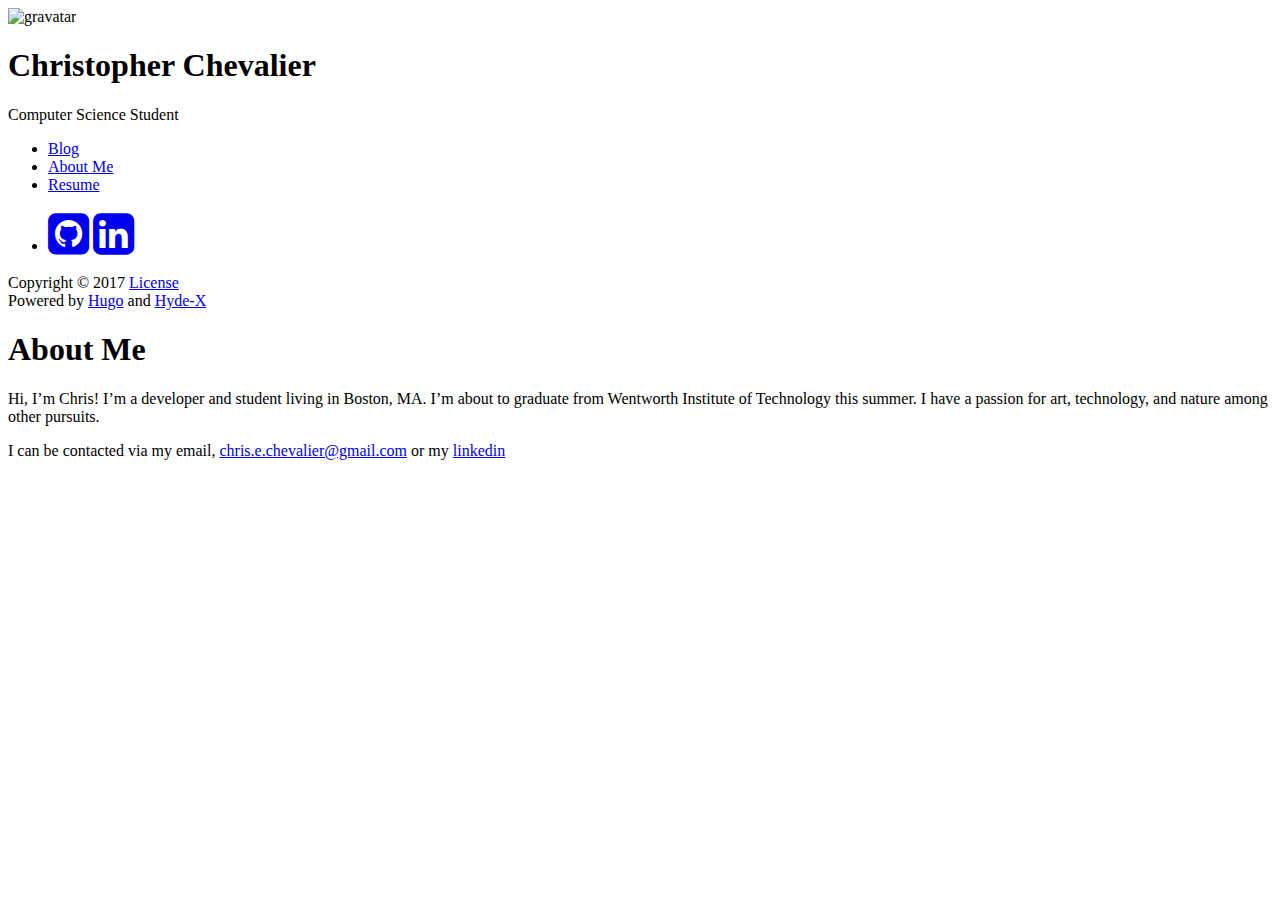
==== public/about/index.html @ 5c0d0d3a "git init" ====
<!DOCTYPE html>
<html xmlns="http://www.w3.org/1999/xhtml" xml:lang="en" lang="en-us">
<head>
  <link href="http://gmpg.org/xfn/11" rel="profile">
  <meta http-equiv="content-type" content="text/html; charset=utf-8">

  
  <meta name="viewport" content="width=device-width, initial-scale=1.0, maximum-scale=1">

  <title>About Me &middot; Christopher Chevalier</title>

  
  <link rel="stylesheet" href="http://www.chris-chevalier.com/css/poole.css">
  <link rel="stylesheet" href="http://www.chris-chevalier.com/css/hyde.css">
  <link rel="stylesheet" href="http://www.chris-chevalier.com/css/poole-overrides.css">
  <link rel="stylesheet" href="http://www.chris-chevalier.com/css/hyde-overrides.css">
  <link rel="stylesheet" href="http://www.chris-chevalier.com/css/hyde-x.css">
  <link rel="stylesheet" href="http://www.chris-chevalier.com/css/highlight/sunburst.css">
  <link rel="stylesheet" href="https://fonts.googleapis.com/css?family=PT+Sans:400,400italic,700|Abril+Fatface">
  <link rel="stylesheet" href="//maxcdn.bootstrapcdn.com/font-awesome/4.3.0/css/font-awesome.min.css">
  

  
  <link rel="apple-touch-icon-precomposed" sizes="144x144" href="http://www.chris-chevalier.com/touch-icon-144-precomposed.png">
  <link href="http://www.chris-chevalier.com/favicon.png" rel="icon">

  
  
  
  

  <meta name="description" content="About me!">
  <meta name="keywords" content="andrei mihu,about,website,blog,contact">
  
  <script>
    (function(i,s,o,g,r,a,m){i['GoogleAnalyticsObject']=r;i[r]=i[r]||function(){
    (i[r].q=i[r].q||[]).push(arguments)},i[r].l=1*new Date();a=s.createElement(o),
    m=s.getElementsByTagName(o)[0];a.async=1;a.src=g;m.parentNode.insertBefore(a,m)
    })(window,document,'script','//www.google-analytics.com/analytics.js','ga');

    ga('create', 'Your Google Analytics tracking code', 'auto');
    ga('send', 'pageview');
  </script>
  
</head>
<body class="theme-base-0d">
<div class="sidebar">
  <div class="container sidebar-sticky">
    <div class="sidebar-about">
      
        <img src="https://www.gravatar.com/avatar/1969f906f1280426301ca85c0cec8aad?s=200"
             alt="gravatar" title="Christopher Chevalier">
      
      <h1>Christopher Chevalier</h1>
      <p class="lead">Computer Science Student</p>
    </div>

    <ul class="sidebar-nav">
      <li class="sidebar-nav-item"><a href="http://www.chris-chevalier.com/">Blog</a></li>
      
      <li class="sidebar-nav-item"><a href="http://www.chris-chevalier.com/about/">About Me</a></li>
      
      <li class="sidebar-nav-item"><a href="http://www.chris-chevalier.com/resume.pdf">Resume</a></li>
      
    </ul>

    <ul class="sidebar-nav">
      <li class="sidebar-nav-item">
      <a href="https://github.com/chevalierc"><i class="fa fa-github-square fa-3x"></i></a>
      
      
      <a href="https://www.linkedin.com/in/christopher-chevalier/"><i class="fa fa-linkedin-square fa-3x"></i></a>
      
      
      
      
      
      </li>
    </ul>

    

    <p>Copyright &copy; 2017 <a href="http://www.chris-chevalier.com/license/">License</a><br/>
       Powered by <a href="http://gohugo.io">Hugo</a> and <a href="https://github.com/zyro/hyde-x">Hyde-X</a></p>
  </div>
</div>


<div class="content container">
  <div class="post">
    <h1 class="post-title">About Me</h1>
    <p>Hi, I&rsquo;m Chris! I&rsquo;m a developer and student living in Boston, MA. I&rsquo;m about to graduate from Wentworth Institute of Technology this summer. I have a passion for art, technology, and nature among other pursuits.</p>

<p>I can be contacted via my email, <a href="mailto:chris.e.chevalier@gmail.com"> chris.e.chevalier@gmail.com</a> or my <a href="https://www.linkedin.com/in/christopher-chevalier">linkedin</a></p>

  </div>
</div>
<script src="http://www.chris-chevalier.com/js/highlight.pack.js"></script>
<script>hljs.initHighlightingOnLoad();</script>
</body>
</html>
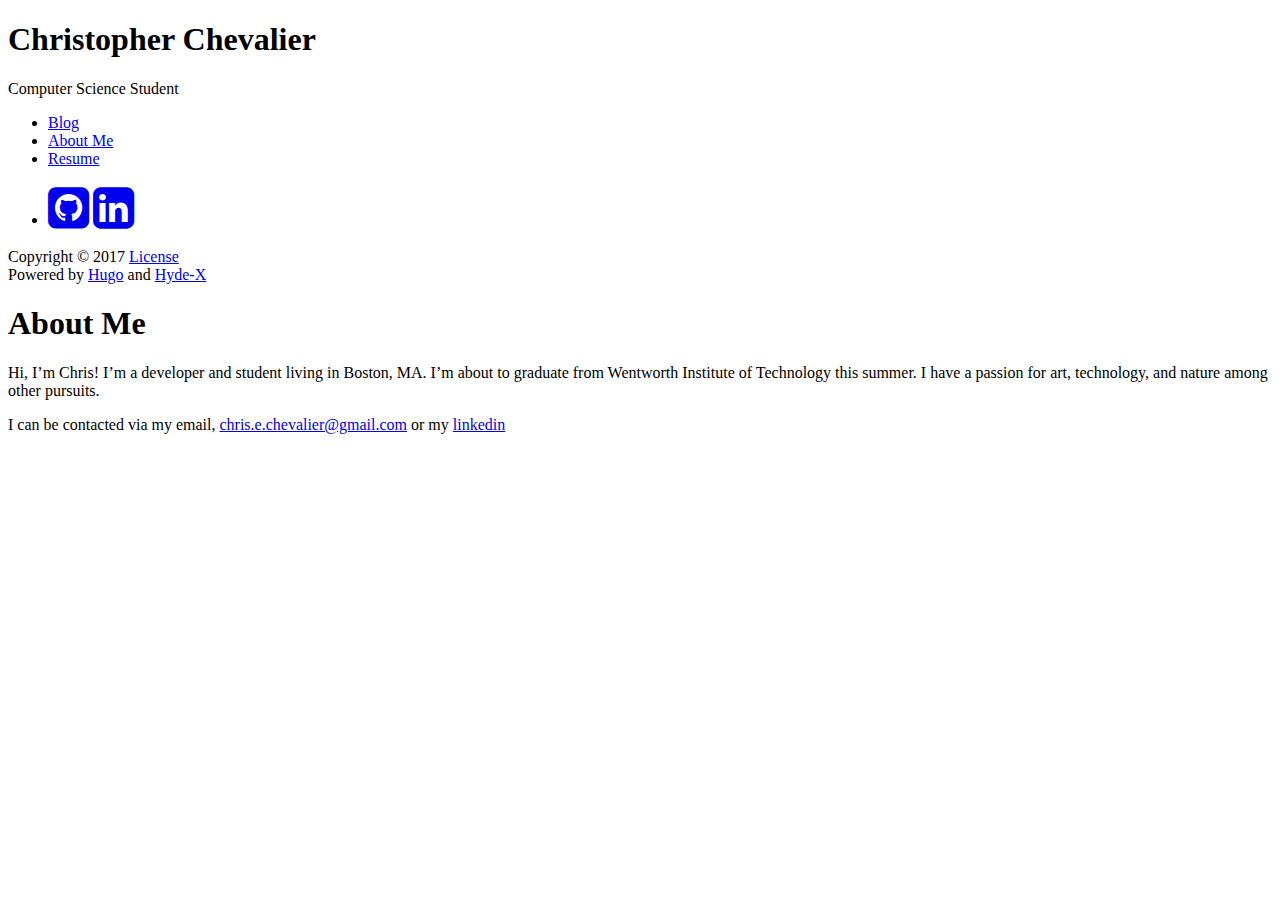
==== commit 3715f6ff: "built" ====
--- a/public/about/index.html
+++ b/public/about/index.html
@@ -10,19 +10,19 @@
   <title>About Me &middot; Christopher Chevalier</title>
 
   
-  <link rel="stylesheet" href="http://www.chris-chevalier.com/css/poole.css">
-  <link rel="stylesheet" href="http://www.chris-chevalier.com/css/hyde.css">
-  <link rel="stylesheet" href="http://www.chris-chevalier.com/css/poole-overrides.css">
-  <link rel="stylesheet" href="http://www.chris-chevalier.com/css/hyde-overrides.css">
-  <link rel="stylesheet" href="http://www.chris-chevalier.com/css/hyde-x.css">
-  <link rel="stylesheet" href="http://www.chris-chevalier.com/css/highlight/sunburst.css">
+  <link rel="stylesheet" href="https://chris-chevalier.herokuapp.com/css/poole.css">
+  <link rel="stylesheet" href="https://chris-chevalier.herokuapp.com/css/hyde.css">
+  <link rel="stylesheet" href="https://chris-chevalier.herokuapp.com/css/poole-overrides.css">
+  <link rel="stylesheet" href="https://chris-chevalier.herokuapp.com/css/hyde-overrides.css">
+  <link rel="stylesheet" href="https://chris-chevalier.herokuapp.com/css/hyde-x.css">
+  <link rel="stylesheet" href="https://chris-chevalier.herokuapp.com/css/highlight/sunburst.css">
   <link rel="stylesheet" href="https://fonts.googleapis.com/css?family=PT+Sans:400,400italic,700|Abril+Fatface">
   <link rel="stylesheet" href="//maxcdn.bootstrapcdn.com/font-awesome/4.3.0/css/font-awesome.min.css">
   
 
   
-  <link rel="apple-touch-icon-precomposed" sizes="144x144" href="http://www.chris-chevalier.com/touch-icon-144-precomposed.png">
-  <link href="http://www.chris-chevalier.com/favicon.png" rel="icon">
+  <link rel="apple-touch-icon-precomposed" sizes="144x144" href="https://chris-chevalier.herokuapp.com/touch-icon-144-precomposed.png">
+  <link href="https://chris-chevalier.herokuapp.com/favicon.png" rel="icon">
 
   
   
@@ -48,19 +48,16 @@
   <div class="container sidebar-sticky">
     <div class="sidebar-about">
       
-        <img src="https://www.gravatar.com/avatar/1969f906f1280426301ca85c0cec8aad?s=200"
-             alt="gravatar" title="Christopher Chevalier">
-      
       <h1>Christopher Chevalier</h1>
       <p class="lead">Computer Science Student</p>
     </div>
 
     <ul class="sidebar-nav">
-      <li class="sidebar-nav-item"><a href="http://www.chris-chevalier.com/">Blog</a></li>
+      <li class="sidebar-nav-item"><a href="https://chris-chevalier.herokuapp.com/">Blog</a></li>
       
-      <li class="sidebar-nav-item"><a href="http://www.chris-chevalier.com/about/">About Me</a></li>
+      <li class="sidebar-nav-item"><a href="https://chris-chevalier.herokuapp.com/about/">About Me</a></li>
       
-      <li class="sidebar-nav-item"><a href="http://www.chris-chevalier.com/resume.pdf">Resume</a></li>
+      <li class="sidebar-nav-item"><a href="https://chris-chevalier.herokuapp.com/resume.pdf">Resume</a></li>
       
     </ul>
 
@@ -80,7 +77,7 @@
 
     
 
-    <p>Copyright &copy; 2017 <a href="http://www.chris-chevalier.com/license/">License</a><br/>
+    <p>Copyright &copy; 2017 <a href="https://chris-chevalier.herokuapp.com/license/">License</a><br/>
        Powered by <a href="http://gohugo.io">Hugo</a> and <a href="https://github.com/zyro/hyde-x">Hyde-X</a></p>
   </div>
 </div>
@@ -95,7 +92,7 @@
 
   </div>
 </div>
-<script src="http://www.chris-chevalier.com/js/highlight.pack.js"></script>
+<script src="https://chris-chevalier.herokuapp.com/js/highlight.pack.js"></script>
 <script>hljs.initHighlightingOnLoad();</script>
 </body>
 </html>
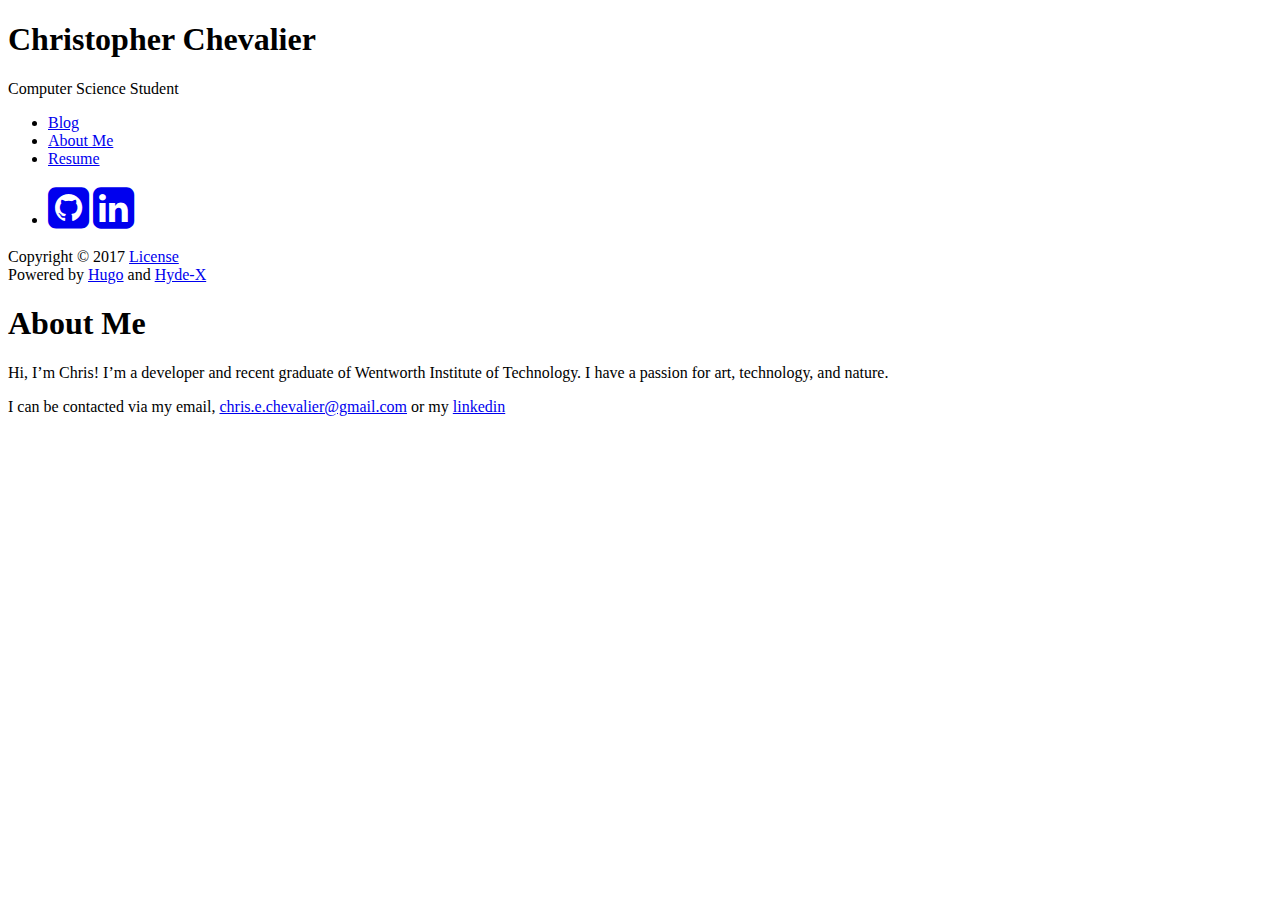
==== commit 394bda72: "changed about a lil:" ====
--- a/public/about/index.html
+++ b/public/about/index.html
@@ -86,7 +86,7 @@
 <div class="content container">
   <div class="post">
     <h1 class="post-title">About Me</h1>
-    <p>Hi, I&rsquo;m Chris! I&rsquo;m a developer and student living in Boston, MA. I&rsquo;m about to graduate from Wentworth Institute of Technology this summer. I have a passion for art, technology, and nature among other pursuits.</p>
+    <p>Hi, I&rsquo;m Chris! I&rsquo;m a developer and recent graduate of Wentworth Institute of Technology. I have a passion for art, technology, and nature.</p>
 
 <p>I can be contacted via my email, <a href="mailto:chris.e.chevalier@gmail.com"> chris.e.chevalier@gmail.com</a> or my <a href="https://www.linkedin.com/in/christopher-chevalier">linkedin</a></p>
 
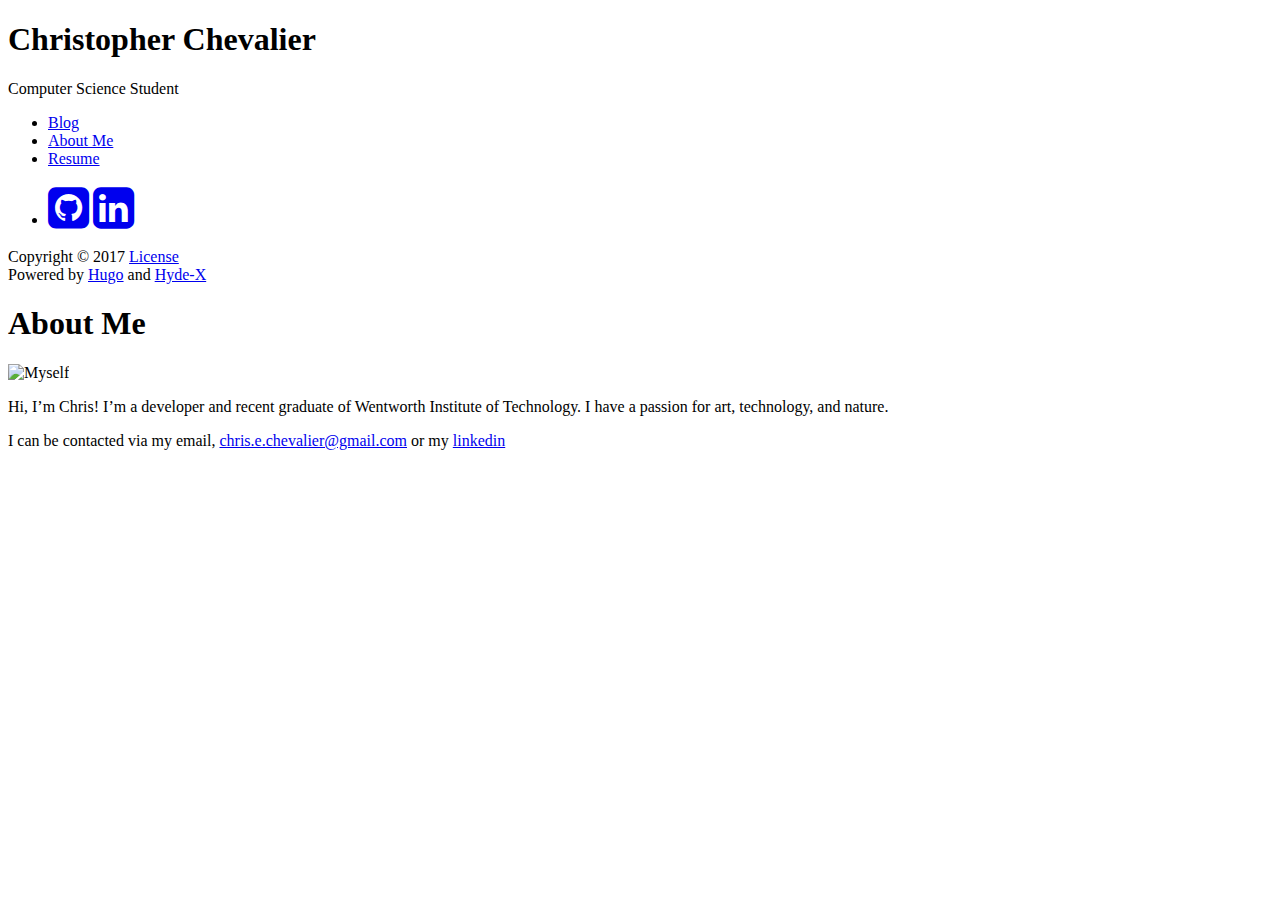
==== commit 9d44b019: "changed url" ====
--- a/public/about/index.html
+++ b/public/about/index.html
@@ -10,19 +10,19 @@
   <title>About Me &middot; Christopher Chevalier</title>
 
   
-  <link rel="stylesheet" href="https://chris-chevalier.herokuapp.com/css/poole.css">
-  <link rel="stylesheet" href="https://chris-chevalier.herokuapp.com/css/hyde.css">
-  <link rel="stylesheet" href="https://chris-chevalier.herokuapp.com/css/poole-overrides.css">
-  <link rel="stylesheet" href="https://chris-chevalier.herokuapp.com/css/hyde-overrides.css">
-  <link rel="stylesheet" href="https://chris-chevalier.herokuapp.com/css/hyde-x.css">
-  <link rel="stylesheet" href="https://chris-chevalier.herokuapp.com/css/highlight/sunburst.css">
+  <link rel="stylesheet" href="http://www.chris-chevalier.com/css/poole.css">
+  <link rel="stylesheet" href="http://www.chris-chevalier.com/css/hyde.css">
+  <link rel="stylesheet" href="http://www.chris-chevalier.com/css/poole-overrides.css">
+  <link rel="stylesheet" href="http://www.chris-chevalier.com/css/hyde-overrides.css">
+  <link rel="stylesheet" href="http://www.chris-chevalier.com/css/hyde-x.css">
+  <link rel="stylesheet" href="http://www.chris-chevalier.com/css/highlight/sunburst.css">
   <link rel="stylesheet" href="https://fonts.googleapis.com/css?family=PT+Sans:400,400italic,700|Abril+Fatface">
   <link rel="stylesheet" href="//maxcdn.bootstrapcdn.com/font-awesome/4.3.0/css/font-awesome.min.css">
   
 
   
-  <link rel="apple-touch-icon-precomposed" sizes="144x144" href="https://chris-chevalier.herokuapp.com/touch-icon-144-precomposed.png">
-  <link href="https://chris-chevalier.herokuapp.com/favicon.png" rel="icon">
+  <link rel="apple-touch-icon-precomposed" sizes="144x144" href="http://www.chris-chevalier.com/touch-icon-144-precomposed.png">
+  <link href="http://www.chris-chevalier.com/favicon.png" rel="icon">
 
   
   
@@ -53,11 +53,11 @@
     </div>
 
     <ul class="sidebar-nav">
-      <li class="sidebar-nav-item"><a href="https://chris-chevalier.herokuapp.com/">Blog</a></li>
+      <li class="sidebar-nav-item"><a href="http://www.chris-chevalier.com/">Blog</a></li>
       
-      <li class="sidebar-nav-item"><a href="https://chris-chevalier.herokuapp.com/about/">About Me</a></li>
+      <li class="sidebar-nav-item"><a href="http://www.chris-chevalier.com/about/">About Me</a></li>
       
-      <li class="sidebar-nav-item"><a href="https://chris-chevalier.herokuapp.com/resume.pdf">Resume</a></li>
+      <li class="sidebar-nav-item"><a href="http://www.chris-chevalier.com/resume.pdf">Resume</a></li>
       
     </ul>
 
@@ -77,7 +77,7 @@
 
     
 
-    <p>Copyright &copy; 2017 <a href="https://chris-chevalier.herokuapp.com/license/">License</a><br/>
+    <p>Copyright &copy; 2017 <a href="http://www.chris-chevalier.com/license/">License</a><br/>
        Powered by <a href="http://gohugo.io">Hugo</a> and <a href="https://github.com/zyro/hyde-x">Hyde-X</a></p>
   </div>
 </div>
@@ -86,13 +86,15 @@
 <div class="content container">
   <div class="post">
     <h1 class="post-title">About Me</h1>
-    <p>Hi, I&rsquo;m Chris! I&rsquo;m a developer and recent graduate of Wentworth Institute of Technology. I have a passion for art, technology, and nature.</p>
+    <p><img src="profile-picture.jpg" alt="Myself" title="Myself" /></p>
+
+<p>Hi, I&rsquo;m Chris! I&rsquo;m a developer and recent graduate of Wentworth Institute of Technology. I have a passion for art, technology, and nature.</p>
 
 <p>I can be contacted via my email, <a href="mailto:chris.e.chevalier@gmail.com"> chris.e.chevalier@gmail.com</a> or my <a href="https://www.linkedin.com/in/christopher-chevalier">linkedin</a></p>
 
   </div>
 </div>
-<script src="https://chris-chevalier.herokuapp.com/js/highlight.pack.js"></script>
+<script src="http://www.chris-chevalier.com/js/highlight.pack.js"></script>
 <script>hljs.initHighlightingOnLoad();</script>
 </body>
 </html>
